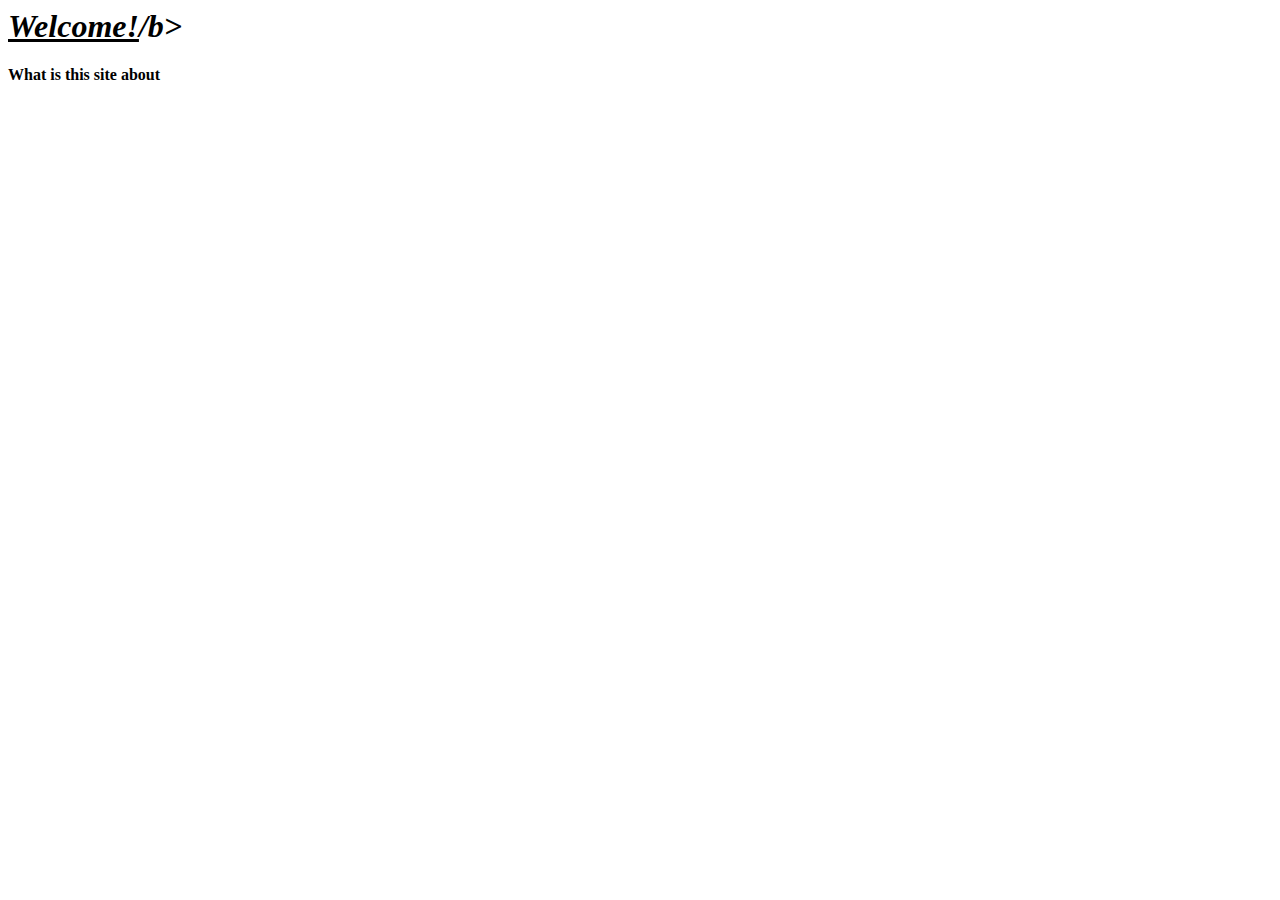
==== index.html @ 60e83eef "Update index.html" ====
<html>
    <head>
    
        </head><title>Book Recs and other things</title>
        <link rel="stylesheet" href="style.css" type="text/css">
    </head>
    <body>
        <h1><em><b><u>Welcome!</u>/b></em></h1>

        <div class="retro-box">
            <p>What is this site about</p>
        </div>

        <div>
            <class=
        </div>
    </body>
</html>
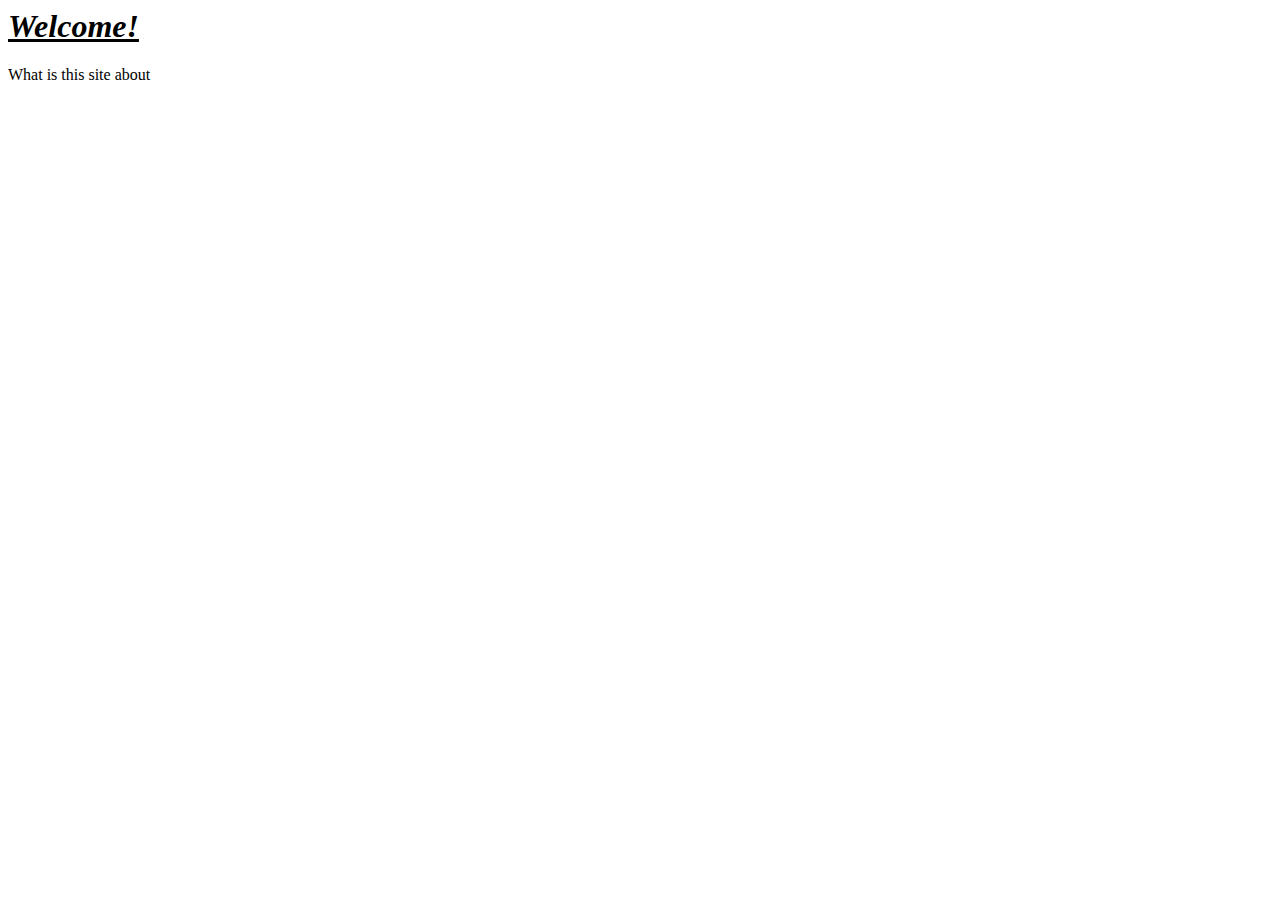
==== commit 9b3ce75f: "Update index.html" ====
--- a/index.html
+++ b/index.html
@@ -5,14 +5,10 @@
         <link rel="stylesheet" href="style.css" type="text/css">
     </head>
     <body>
-        <h1><em><b><u>Welcome!</u>/b></em></h1>
+        <h1><em><b><u>Welcome!</u></b></em></h1>
 
         <div class="retro-box">
             <p>What is this site about</p>
         </div>
-
-        <div>
-            <class=
-        </div>
     </body>
 </html>
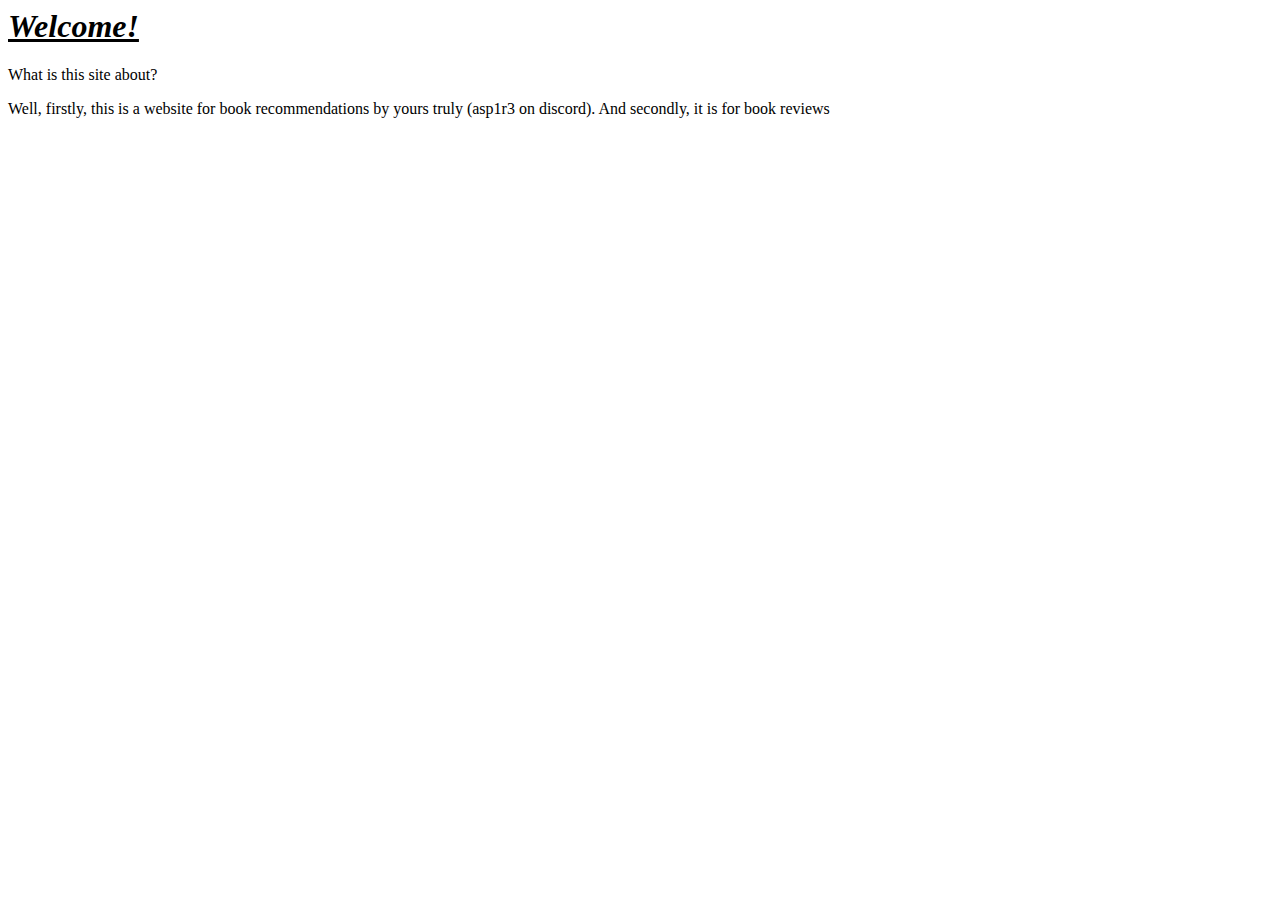
==== commit 5bd292f6: "Update index.html" ====
--- a/index.html
+++ b/index.html
@@ -8,7 +8,8 @@
         <h1><em><b><u>Welcome!</u></b></em></h1>
 
         <div class="retro-box">
-            <p>What is this site about</p>
+            <p>What is this site about?</p>
+            <p>Well, firstly, this is a website for book recommendations by yours truly (asp1r3 on discord). And secondly, it is for book reviews</p>
         </div>
     </body>
 </html>
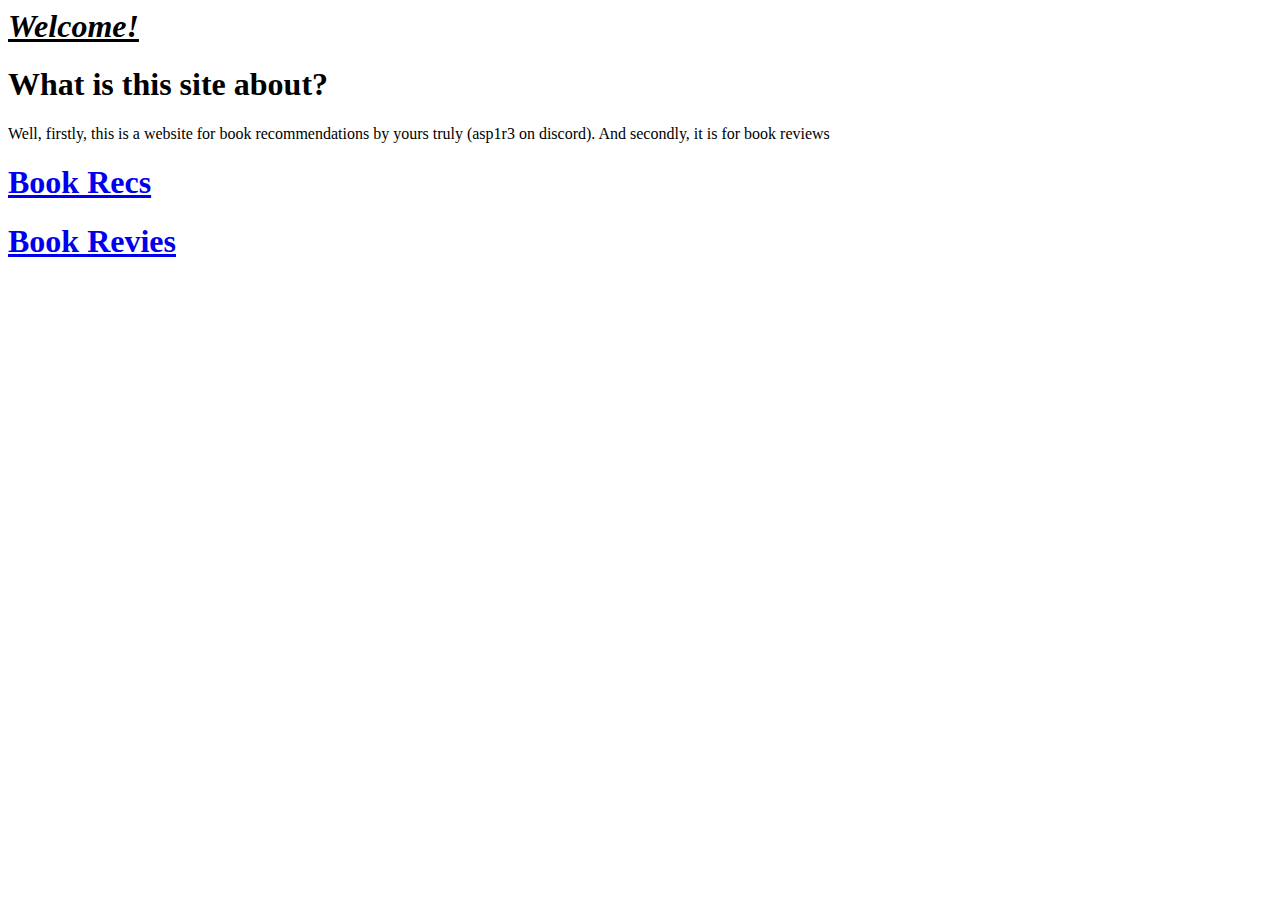
==== commit 1b4ac057: "Update index.html" ====
--- a/index.html
+++ b/index.html
@@ -8,8 +8,16 @@
         <h1><em><b><u>Welcome!</u></b></em></h1>
 
         <div class="retro-box">
-            <p>What is this site about?</p>
+            <h1>What is this site about?</h1>
             <p>Well, firstly, this is a website for book recommendations by yours truly (asp1r3 on discord). And secondly, it is for book reviews</p>
+        </div>
+
+        <div class="retro-box">
+            <h1><a href="bookrecs.html">Book Recs</a></h1>
+        </div>
+
+        <div class="retro-box">
+            <h1><a href="bookreviews.html">Book Revies</a></h1>
         </div>
     </body>
 </html>
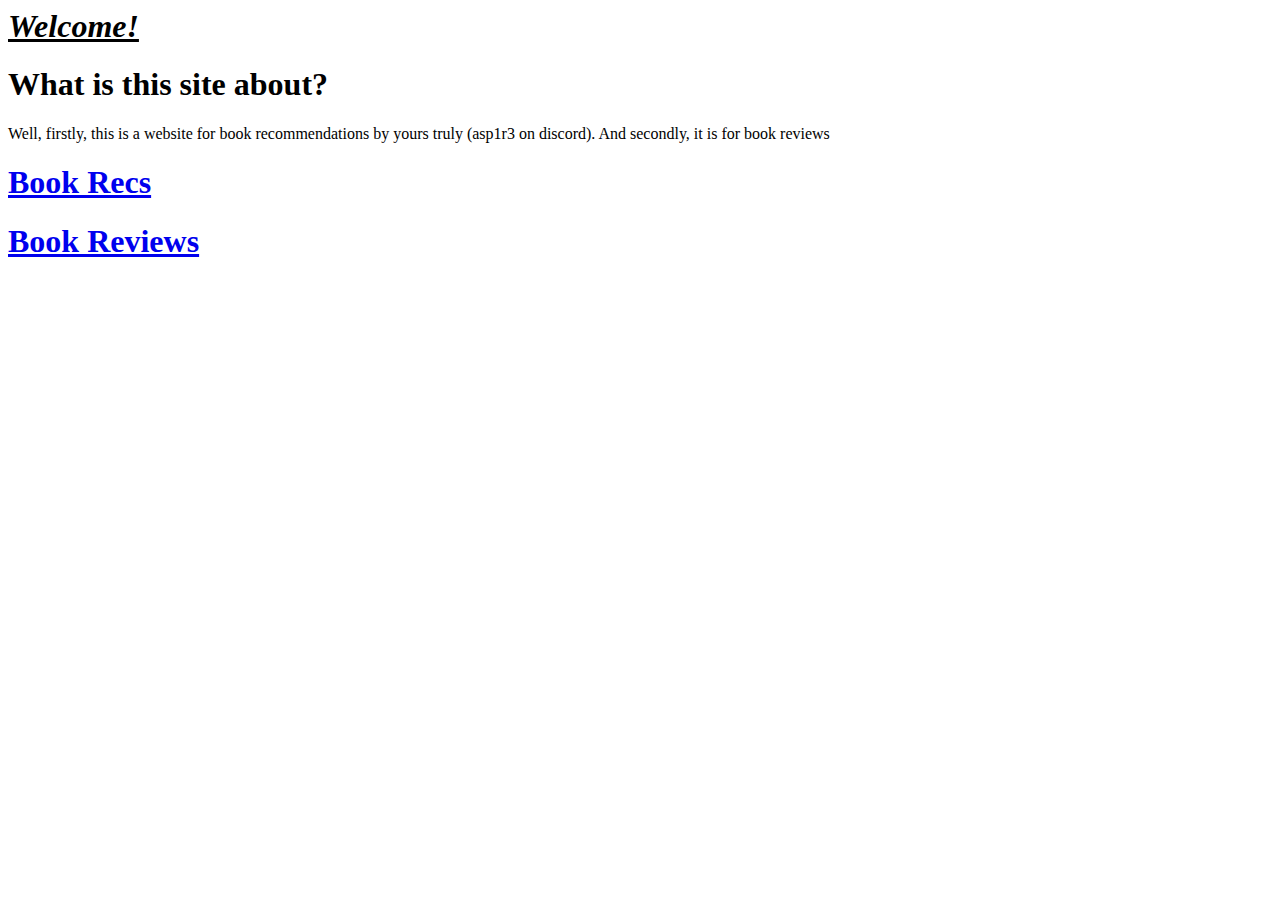
==== commit d5024e82: "Update index.html" ====
--- a/index.html
+++ b/index.html
@@ -17,7 +17,7 @@
         </div>
 
         <div class="retro-box">
-            <h1><a href="bookreviews.html">Book Revies</a></h1>
+            <h1><a href="bookreviews.html">Book Reviews</a></h1>
         </div>
     </body>
 </html>
